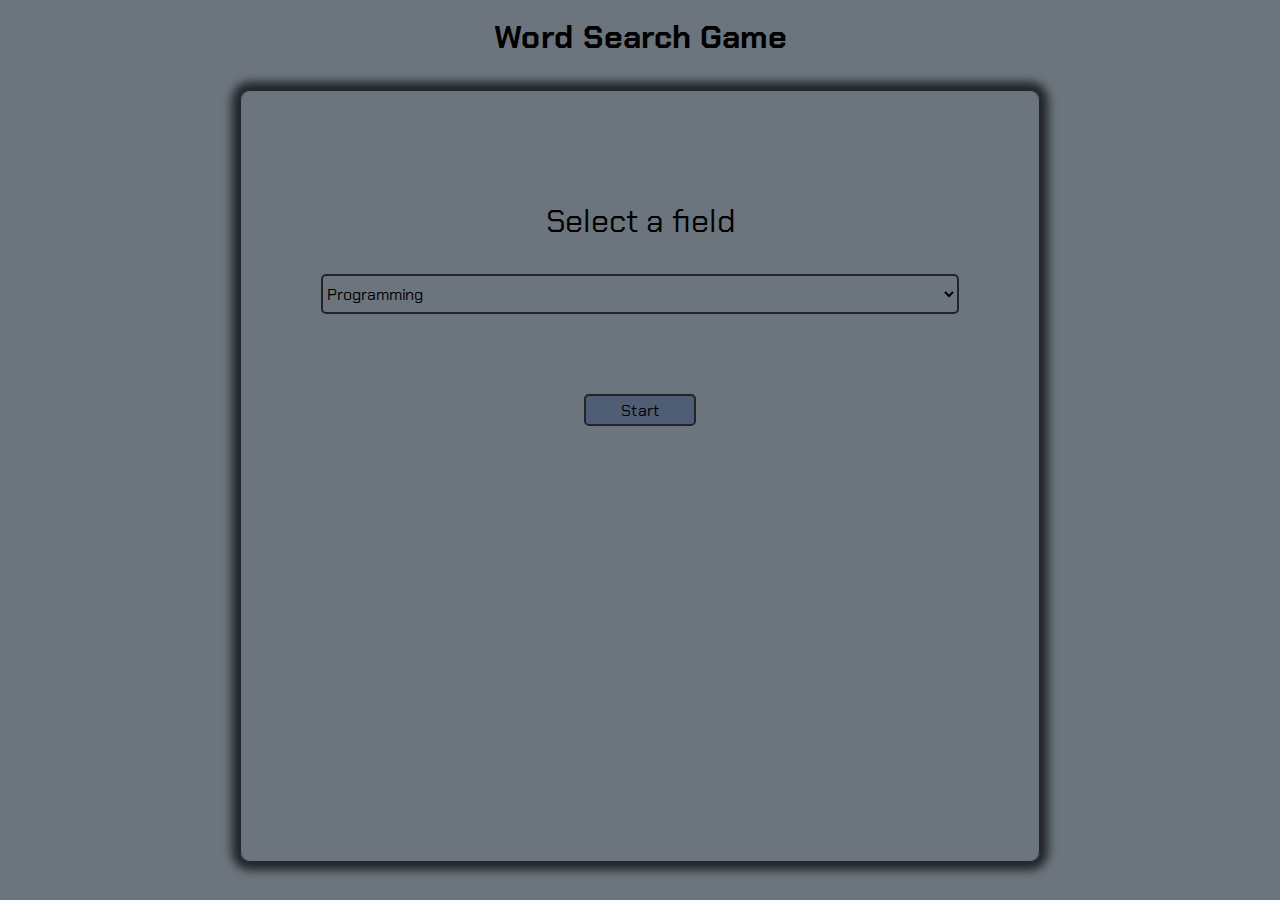
==== html/index.html @ 7f66d494 "Get 5 random words to related to a word" ====
<!DOCTYPE html>
<html lang="en">
<head>
    <meta charset="UTF-8">
    <meta name="viewport" content="width=device-width, initial-scale=1.0">
    <title>Word Search Game</title>
    <link rel="stylesheet" href="../css/main.css" type="text/css">
</head>
<body>
    <main>
    <h1 tabindex="0">Word Search Game </h1>
        <section>
            <div>
                <label for="fields" tabindex="0">Select a field</label>
                <select name="fields" id="fields" required>
                        <option value="programming">Programming</option>
                        <option vlaue="science">Science</option>
                        <option vlaue="space">Space</option>
                </select>
                <button type="submit"><a href="game.html">Start</a></button>
            </div>
        </section>
    </main>
    
</body>
</html>
---- css/main.css ----
@import url('https://fonts.googleapis.com/css2?family=Chakra+Petch&display=swap');

*{
    padding: 0;
    margin: 0;
    box-sizing: border-box;
}

:root{
    --BG-COLOR: #6c757d;
    --SHADOW-COLOR: #212529;
    --SUBMIT-COLOR: #4f5d75;
}

select, button{
    font-family: inherit;
    font-size: inherit;
    border-radius: 5px;
    display: block;
}

html{
    font-family: 'Chakra Petch', sans-serif;
    background-color: var(--BG-COLOR);
}                                                    
h1{
    text-align: center;
    margin-top: 1rem;
}
section{
    border: 1px solid var(--SHADOW-COLOR);
    border-radius: 10px;
    box-shadow: 0px 0px 10px 8px var(--SHADOW-COLOR);
    margin: 2rem auto;
    width: 70%;
    height: calc(100vh - 8rem);

    display: flex;
    flex-direction: row;
    justify-content: center;
    align-items: center;


}
section > div{
    width: 100%;
    height: 80%;
    display: flex;
    padding-top: 2rem;
    flex-direction: column;
    justify-content: start;
    align-items: center;


}

label{
    font-size: 2rem;
}
select{
    width: 80%;
    height: 2.5rem;
    margin: 2rem auto;
    background-color: inherit;
    border: 2px solid var(--SHADOW-COLOR);

    
}

option{
    background-color: var(--BG-COLOR);
}

a, a:visited{
    color: #000;
    text-decoration: none;
}


button{
    margin-top: 3rem;
    width: 7rem;
    height: 2rem;
    background-color: #4f5d75;
    border: 2px solid var(--SHADOW-COLOR);
   
}

button:hover{
    cursor: pointer;
    box-shadow: 0 0 10px 8px #999;

}

@media screen and (min-width: 992px ) {
    section {
        width: 800px;
    }
    
}
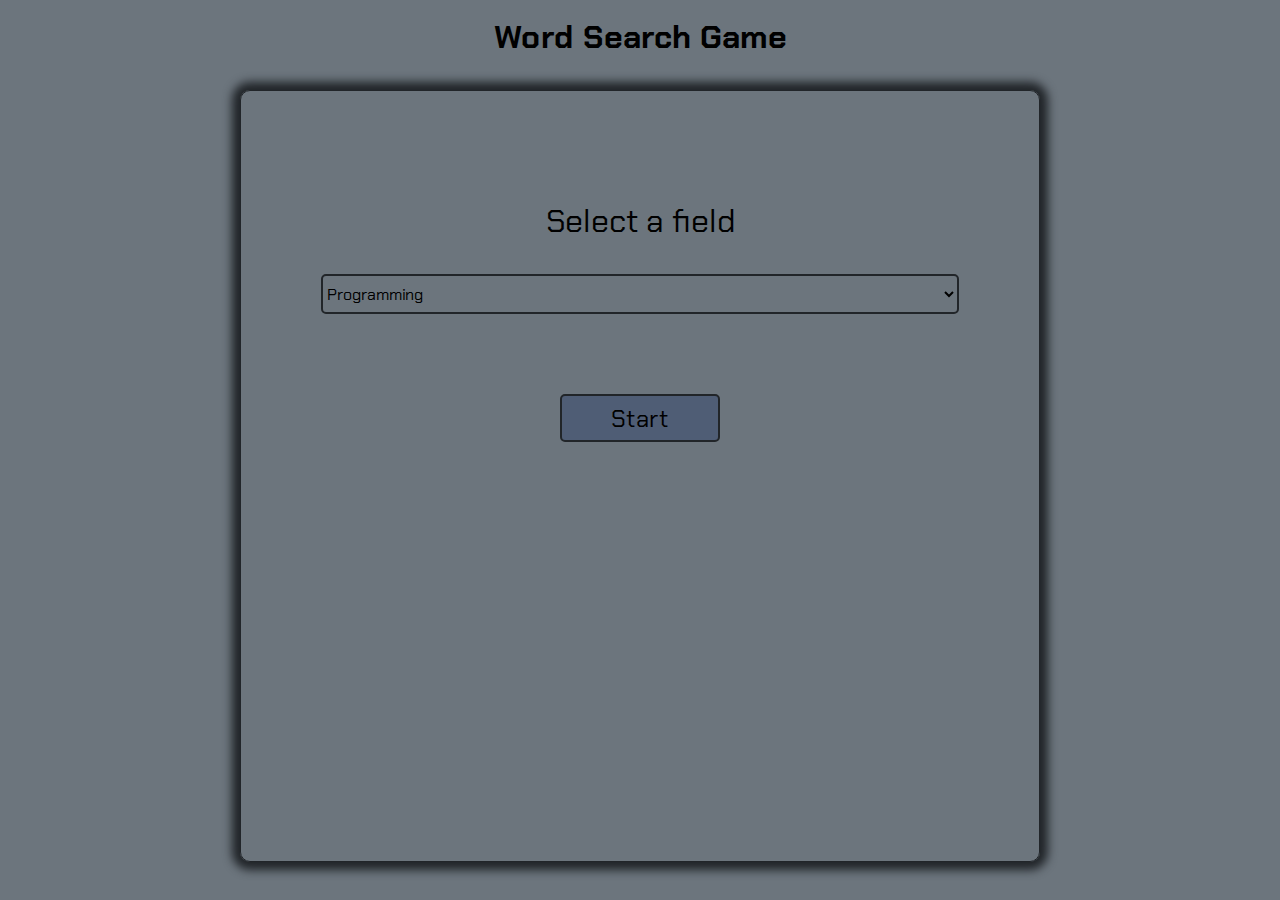
==== commit 4f801db0: "Add isValid" ====
--- a/html/index.html
+++ b/html/index.html
@@ -5,6 +5,7 @@
     <meta name="viewport" content="width=device-width, initial-scale=1.0">
     <title>Word Search Game</title>
     <link rel="stylesheet" href="../css/main.css" type="text/css">
+    <script defer src="../js/userOption.js" type="module"></script>
 </head>
 <body>
     <main>
@@ -15,9 +16,9 @@
                 <select name="fields" id="fields" required>
                         <option value="programming">Programming</option>
                         <option vlaue="science">Science</option>
-                        <option vlaue="space">Space</option>
+                        <option vlaue="astronomy">Astronomy</option>
                 </select>
-                <button type="submit"><a href="game.html">Start</a></button>
+                <button id="start" ><a href="game.html">Start</a></button>
             </div>
         </section>
     </main>
--- a/css/main.css
+++ b/css/main.css
@@ -9,7 +9,7 @@
 :root{
     --BG-COLOR: #6c757d;
     --SHADOW-COLOR: #212529;
-    --SUBMIT-COLOR: #4f5d75;
+    --BUTTON-COLOR: #4f5d75;
 }
 
 select, button{
@@ -79,10 +79,11 @@
 
 button{
     margin-top: 3rem;
-    width: 7rem;
-    height: 2rem;
-    background-color: #4f5d75;
+    width: 10rem;
+    height: 3rem;
+    background-color: var(--BUTTON-COLOR);
     border: 2px solid var(--SHADOW-COLOR);
+    font-size: 1.5rem;
    
 }
 
@@ -92,9 +93,11 @@
 
 }
 
+
 @media screen and (min-width: 992px ) {
     section {
         width: 800px;
     }
     
-}+}
+
